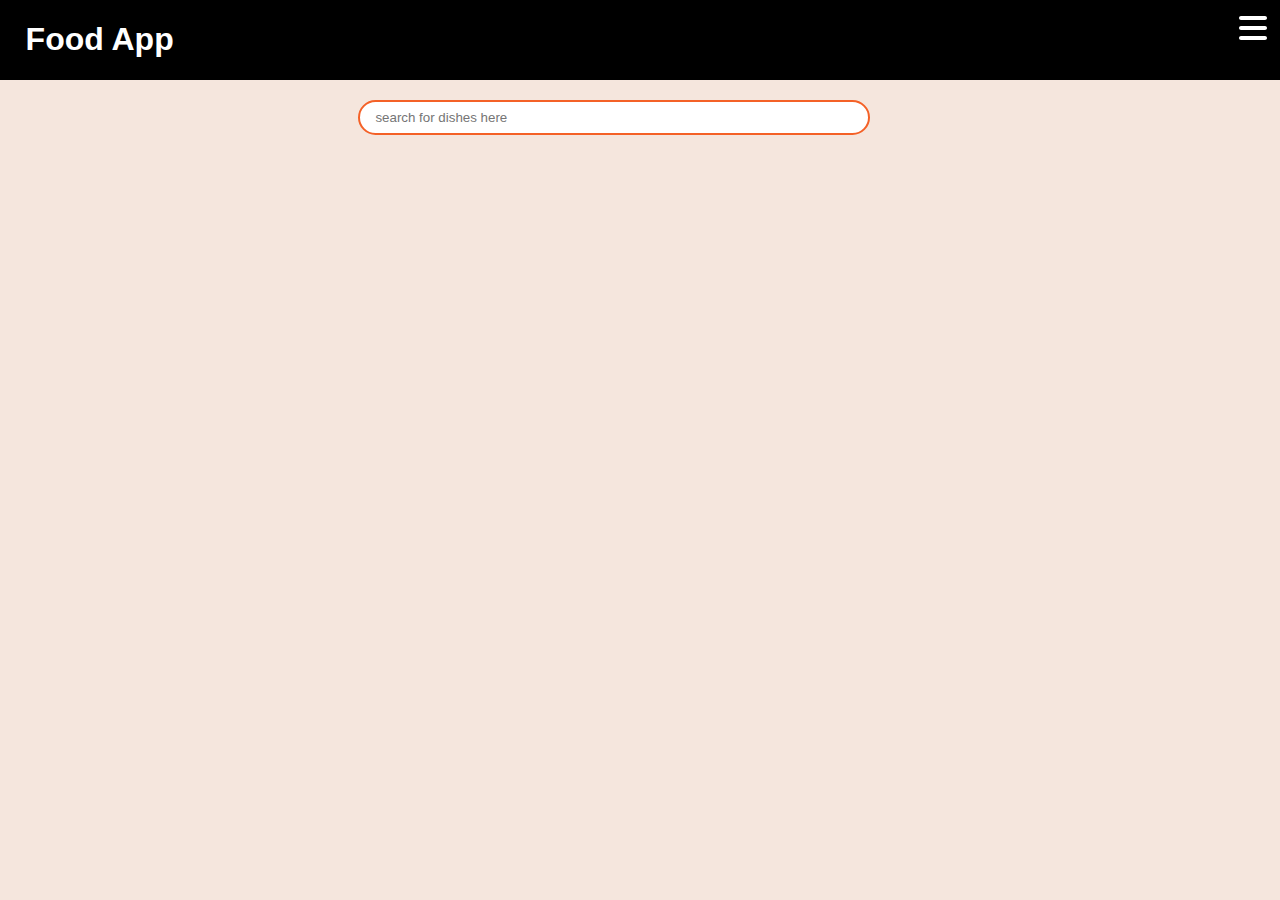
==== index.html @ c9fab51c "Meal Card completed" ====
<html lang="en">

<head>
    <meta charset="UTF-8">
    <meta name="viewport" content="width=device-width, initial-scale=1.0">
    <link rel="stylesheet" href="./style.css">
    <title>Food App</title>
</head>

<body>
    <header>
        <h1>
            Food App
        </h1>
        <div id="nav-bar">
            <svg xmlns="http://www.w3.org/2000/svg" height="1em" viewBox="0 0 448 512"><!--! Font Awesome Free 6.4.2 by @fontawesome - https://fontawesome.com License - https://fontawesome.com/license (Commercial License) Copyright 2023 Fonticons, Inc. --><style>svg{fill:#ffffff}</style><path d="M0 96C0 78.3 14.3 64 32 64H416c17.7 0 32 14.3 32 32s-14.3 32-32 32H32C14.3 128 0 113.7 0 96zM0 256c0-17.7 14.3-32 32-32H416c17.7 0 32 14.3 32 32s-14.3 32-32 32H32c-17.7 0-32-14.3-32-32zM448 416c0 17.7-14.3 32-32 32H32c-17.7 0-32-14.3-32-32s14.3-32 32-32H416c17.7 0 32 14.3 32 32z"/></svg>
        </div>
        
    </header>
    <main>
        <section id="search-section">
            <div >
                    <input type="search" value="" id="search-input" placeholder="search for dishes here">
            </div>
        </section>
        <section id="result-section">
        </section>
    </main>
    <script src="./app.js">

    </script>
</body>

</html>
---- style.css ----
body {
    margin: 0;
    background-color: rgb(245, 230, 221);
    font-family: Arial, Helvetica, sans-serif;
}

header {
    color: white;
    background-color: rgb(0, 0, 0);
    display: flex;
    flex-direction: row;
    justify-content: space-between;
    padding-left: 2vw;
}

#nav-bar {
    padding: 20px;
    text-align: center;
}

#nav-bar svg {
    scale: 2.0;
}

#search-section {
    margin-top: 20px;
    display: flex;
    flex-wrap: wrap;
    flex-direction: row;
    margin-bottom: 2vw;
    margin-left: 28vw;
}

#search-input {
    width: 40vw;
    height: 35px;
    padding-left: 15px;
    border-radius: 40px;
    border: 2px solid rgb(244, 97, 39);
}


#result-section {
    height: auto;
    width: auto;
    display: flex;
    flex-direction: row;
    flex-wrap: wrap;
    justify-content: space-around;
}



.card {

    margin: 5px;
    min-width: 220px;
    height: auto;
    display: flex;
    flex-direction: column;
    justify-content: flex-start;
    background-color: black;
    box-shadow: 0px 0px 20px 0px rgba(0, 0, 0, 0.5);
    margin-bottom: 20px;
}


.card-top {
    max-width: 220px;
    display: flex;
    flex-direction: column;
    flex: .85;
    word-wrap: break-word;
    /* border-radius: 20%; */
}

.dish-photo {
    overflow: hidden;
    position: relative;
}

.dish-photo img {
    height: 220px;
    width: 220px;
    object-fit: cover;
}

.dish-name {
    margin: 5px;
    width: 210px;
    height: 48px;
    color: white;
    font-size: 1.3rem;
    font-weight: bolder;
    display: grid;
    place-items: center;
}

.dish-details {
    color: rgb(255, 187, 145);
    width: 100%;
    height: auto;
    margin-bottom: 5px;
    margin-left: 10px;

}

.card-bottom {
    display: flex;
    width: 100%;
    height: auto;
    justify-content: space-evenly;
    align-items: center;
    flex-direction: row;
    margin-bottom: 10px;
    margin-top: 10px;
}

.card:hover {
    transform: scale(1.05);
    transition: all ease-in-out .45s;
    cursor: pointer;
    color: #494949 !important;
    border-radius: 20px;
    border-color: #494949 !important;
    transition: all 0.3s ease 0s;
}

.card:hover img{
    border-top-left-radius: 20px;
    border-top-right-radius: 20px;
}


.like svg {
    fill: rgb(255, 255, 255);
    scale: 1.2;
}

.play svg {
    scale: 1.6;
}


.like svg:hover,
.play svg:hover {
    scale: 2.0;
    transition: ease-in-out all .25s;
}
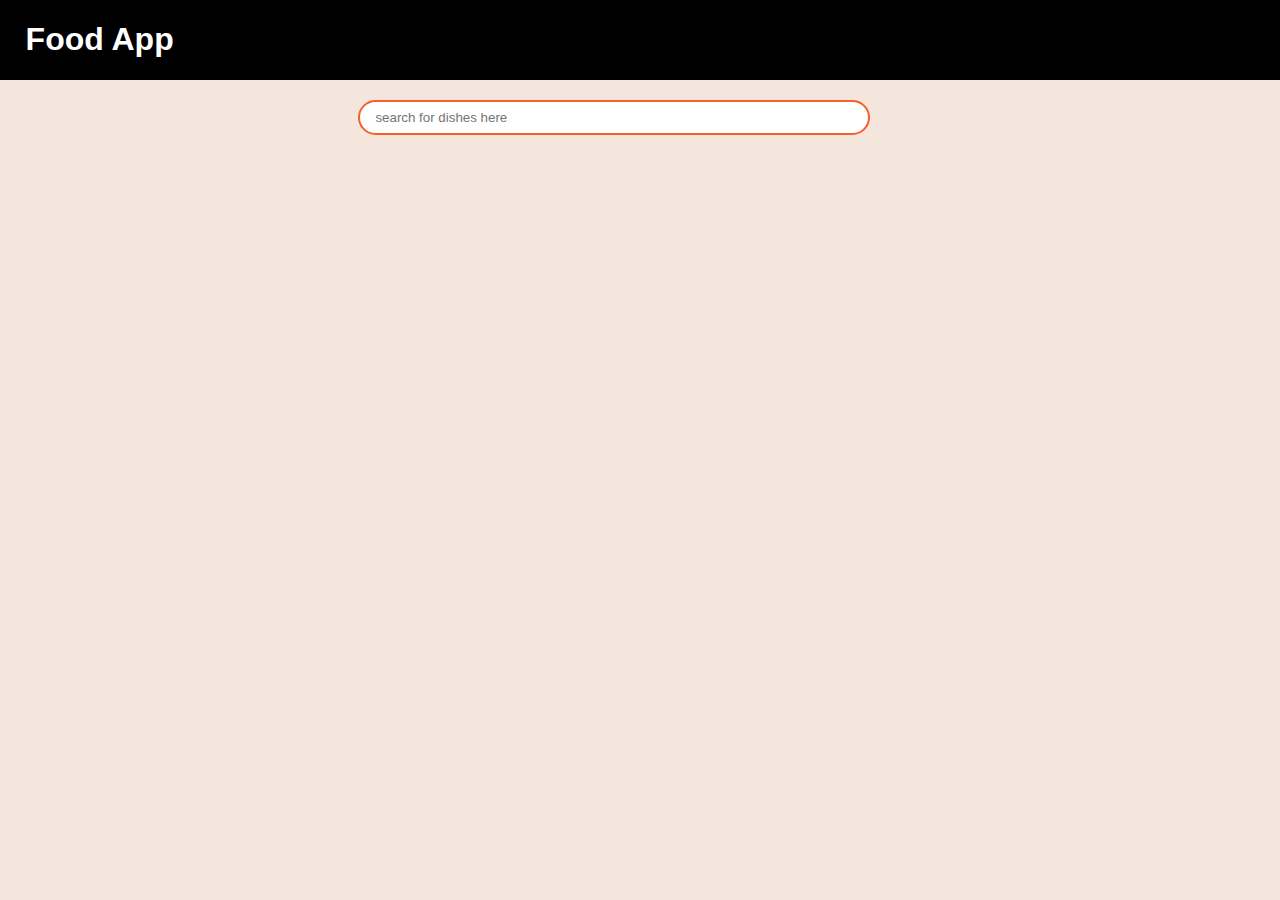
==== commit a27930c4: "misc changes" ====
--- a/index.html
+++ b/index.html
@@ -13,7 +13,6 @@
             Food App
         </h1>
         <div id="nav-bar">
-            <svg xmlns="http://www.w3.org/2000/svg" height="1em" viewBox="0 0 448 512"><!--! Font Awesome Free 6.4.2 by @fontawesome - https://fontawesome.com License - https://fontawesome.com/license (Commercial License) Copyright 2023 Fonticons, Inc. --><style>svg{fill:#ffffff}</style><path d="M0 96C0 78.3 14.3 64 32 64H416c17.7 0 32 14.3 32 32s-14.3 32-32 32H32C14.3 128 0 113.7 0 96zM0 256c0-17.7 14.3-32 32-32H416c17.7 0 32 14.3 32 32s-14.3 32-32 32H32c-17.7 0-32-14.3-32-32zM448 416c0 17.7-14.3 32-32 32H32c-17.7 0-32-14.3-32-32s14.3-32 32-32H416c17.7 0 32 14.3 32 32z"/></svg>
         </div>
         
     </header>
@@ -26,7 +25,7 @@
         <section id="result-section">
         </section>
     </main>
-    <script src="./app.js">
+    <script type="module" src="./App.js">
 
     </script>
 </body>
--- a/style.css
+++ b/style.css
@@ -98,11 +98,12 @@
 
 .dish-details {
     color: rgb(255, 187, 145);
-    width: 100%;
-    height: auto;
-    margin-bottom: 5px;
-    margin-left: 10px;
-
+    width: 210px;
+    height: 90px;
+    margin: 5px;
+    display: grid;
+    align-items: center;
+    text-overflow: ellipsis;
 }
 
 .card-bottom {
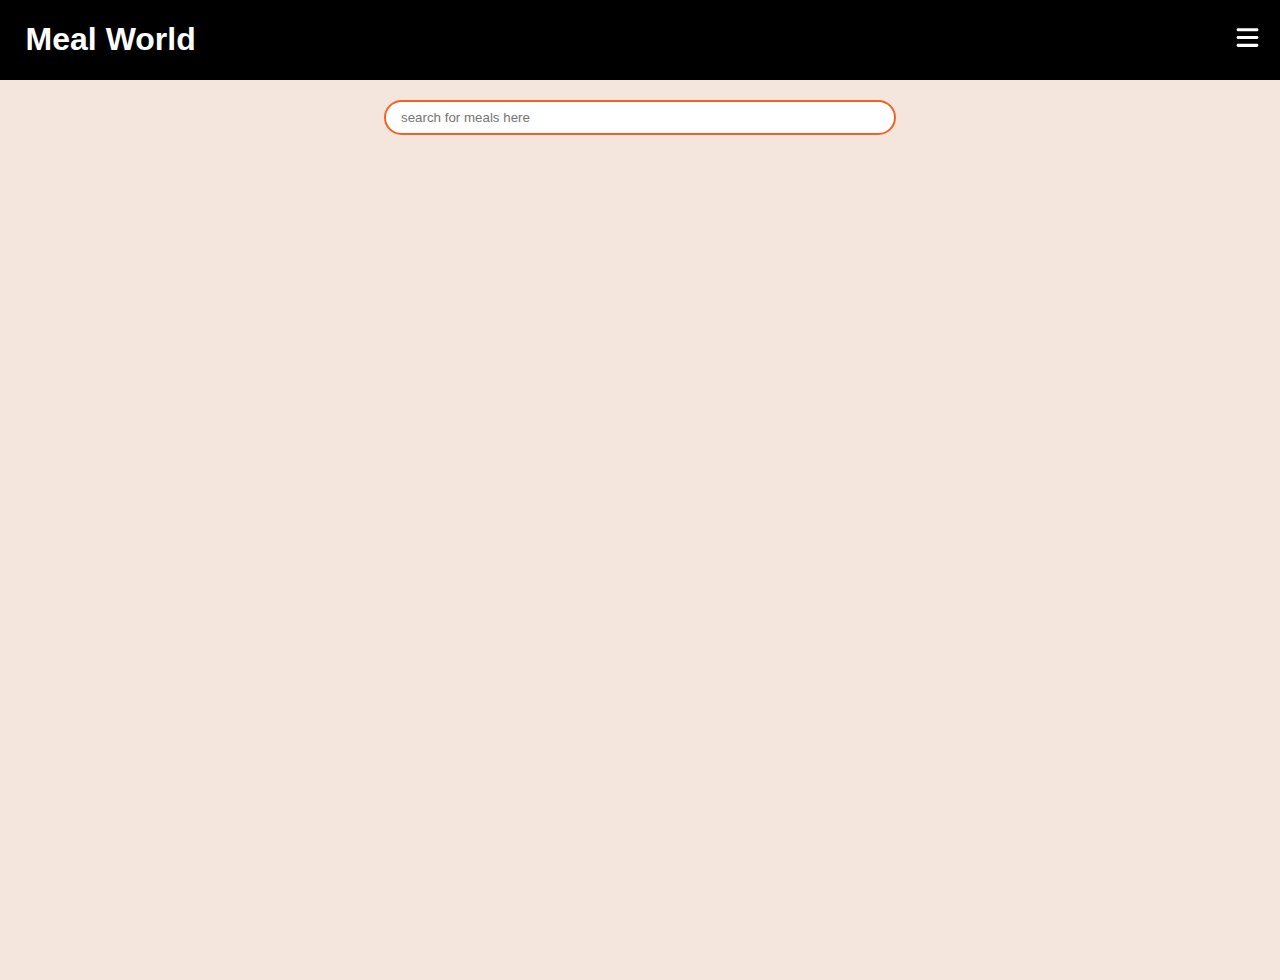
==== commit 44b6149d: "changes made in sidebar" ====
--- a/index.html
+++ b/index.html
@@ -4,29 +4,44 @@
     <meta charset="UTF-8">
     <meta name="viewport" content="width=device-width, initial-scale=1.0">
     <link rel="stylesheet" href="./style.css">
-    <title>Food App</title>
+    <title>Meal World</title>
 </head>
 
 <body>
     <header>
         <h1>
-            Food App
+            Meal World
         </h1>
-        <div id="nav-bar">
-        </div>
-        
+            <div id="toggle-sidebar" title="Favrouit List">
+                <svg xmlns="http://www.w3.org/2000/svg" height="25" width="25" viewBox="0 0 448 512"><!--!Font Awesome Free 6.5.1 by @fontawesome - https://fontawesome.com License - https://fontawesome.com/license/free Copyright 2023 Fonticons, Inc.--><path fill="#ffffff" d="M0 96C0 78.3 14.3 64 32 64H416c17.7 0 32 14.3 32 32s-14.3 32-32 32H32C14.3 128 0 113.7 0 96zM0 256c0-17.7 14.3-32 32-32H416c17.7 0 32 14.3 32 32s-14.3 32-32 32H32c-17.7 0-32-14.3-32-32zM448 416c0 17.7-14.3 32-32 32H32c-17.7 0-32-14.3-32-32s14.3-32 32-32H416c17.7 0 32 14.3 32 32z"/></svg>
+            </div>
     </header>
     <main>
+
+        <div id="main">
+        <div id="left-partition">
         <section id="search-section">
             <div >
-                    <input type="search" value="" id="search-input" placeholder="search for dishes here">
+                    <input type="search" value="" id="search-input" placeholder="search for meals here">
             </div>
         </section>
         <section id="result-section">
         </section>
+    </div>
+
+    <div id="sidebar">
+        <div id="sidebar-title">
+            Favourite Items
+        </div>
+        <hr />
+        <div id="fav">
+           
+        </div>
+
+    </div>
+    </div>
     </main>
     <script type="module" src="./App.js">
-
     </script>
 </body>
 
--- a/style.css
+++ b/style.css
@@ -4,6 +4,7 @@
     font-family: Arial, Helvetica, sans-serif;
 }
 
+
 header {
     color: white;
     background-color: rgb(0, 0, 0);
@@ -13,22 +14,151 @@
     padding-left: 2vw;
 }
 
-#nav-bar {
-    padding: 20px;
-    text-align: center;
-}
-
-#nav-bar svg {
-    scale: 2.0;
-}
+#main {
+    display: flex;
+    flex-direction: row;
+    width: 100%;
+    height: 100%;
+    justify-content: space-around;
+}
+
+#left-partition {
+    width: 100%;
+}
+
 
 #search-section {
+    width:100%;
     margin-top: 20px;
     display: flex;
+    flex: .8;
     flex-wrap: wrap;
-    flex-direction: row;
+    flex-direction:row-reverse ;
     margin-bottom: 2vw;
-    margin-left: 28vw;
+    justify-content: space-around;
+}
+
+
+#sidebar {
+    display: flex;
+    flex: .2;
+    height: 800px;
+    background-color: rgb(0, 0, 0);
+    flex-direction: column;
+    align-items: center;
+    display: none;
+    min-width: 280px;
+}
+
+
+
+#toggle-sidebar {
+    height: 25px;
+    width: 25px;
+    cursor: pointer;
+    align-content: center;
+    margin-right: 20px;
+    margin-top: 25px;
+}
+
+#toggle-sidebar:hover {
+    scale: 1.2;
+    transition: all ease-in-out .25s;
+}
+
+
+#sidebar.show {
+    display: flex;
+    transition: all ease-in-out .25s;
+    width: 18%;
+}
+
+#flex-box.shrink {
+    flex: .8;
+    transition: all ease-in-out .25s;
+}
+
+#sidebar-title {
+    font-size: 2rem;
+    color: rgb(255, 255, 255);
+}
+
+
+
+
+
+/*********************************** test*****************/
+
+
+#fav {
+    display: flex;
+    flex-direction: column;
+    overflow-y: auto;
+    height: 150vh;
+    width: 100%;
+    align-items: center;
+}
+
+.fav-item {
+    width: 93%;
+    min-height: 260px;
+    display: flex;
+    flex-direction: column;
+    justify-content: space-between;
+    align-items: center;
+    margin-bottom: 20px;
+    background-color:rgb(245, 230, 221);
+    color: hsl(235, 24%, 19%);
+    font-size: 1.2rem;
+    border-radius: 10px;
+
+}
+
+
+.fav-item-photo {
+    width: 100%;
+}
+
+.fav-item-photo img {
+    width: 100%;
+    height: 200px;
+    object-fit: cover;
+    border-radius: 10%;
+
+}
+
+.fav-item-details {
+
+    display: flex;
+    flex-direction: row;
+    justify-content:center;
+    width: 90%;
+    height: 50px;
+}
+
+#fav-like-button {
+    border: 1px solid hsl(233, 14%, 35%);
+    border-radius: 10%;
+    padding: 2px;
+    height: 17px;
+    box-shadow: 1px 1px 10px -2px rgb(146, 99, 99);
+    font-size: medium;
+}
+
+.fav-item-text {
+    margin: 3px;
+}
+
+#fav-like-button:hover {
+    cursor: pointer;
+    border-color: brown;
+}
+
+.fav-item.nothing {
+    background-color: transparent;
+    color: rgb(129, 128, 126);
+    font-size: .8rem;
+    text-decoration: none;
 }
 
 #search-input {
@@ -43,6 +173,7 @@
 #result-section {
     height: auto;
     width: auto;
+    min-width: 50%;
     display: flex;
     flex-direction: row;
     flex-wrap: wrap;
@@ -52,7 +183,6 @@
 
 
 .card {
-
     margin: 5px;
     min-width: 220px;
     height: auto;
@@ -64,6 +194,9 @@
     margin-bottom: 20px;
 }
 
+a {
+    text-decoration: none;
+}
 
 .card-top {
     max-width: 220px;
@@ -133,18 +266,27 @@
 }
 
 
-.like svg {
-    fill: rgb(255, 255, 255);
-    scale: 1.2;
-}
-
 .play svg {
     scale: 1.6;
 }
 
 
-.like svg:hover,
 .play svg:hover {
-    scale: 2.0;
+    scale: 1.8;
     transition: ease-in-out all .25s;
+}
+
+#no-meal-to-show {
+    text-align: center;
+    font-weight: 700;
+    font-family:'Franklin Gothic Medium', 'Arial Narrow', Arial, sans-serif;
+    font-style: italic;
+}
+
+#flex-box {
+    flex: 1;
+    display: flex;
+    flex-direction: column;
+    overflow-y: scroll;
+    scroll-behavior: smooth;
 }